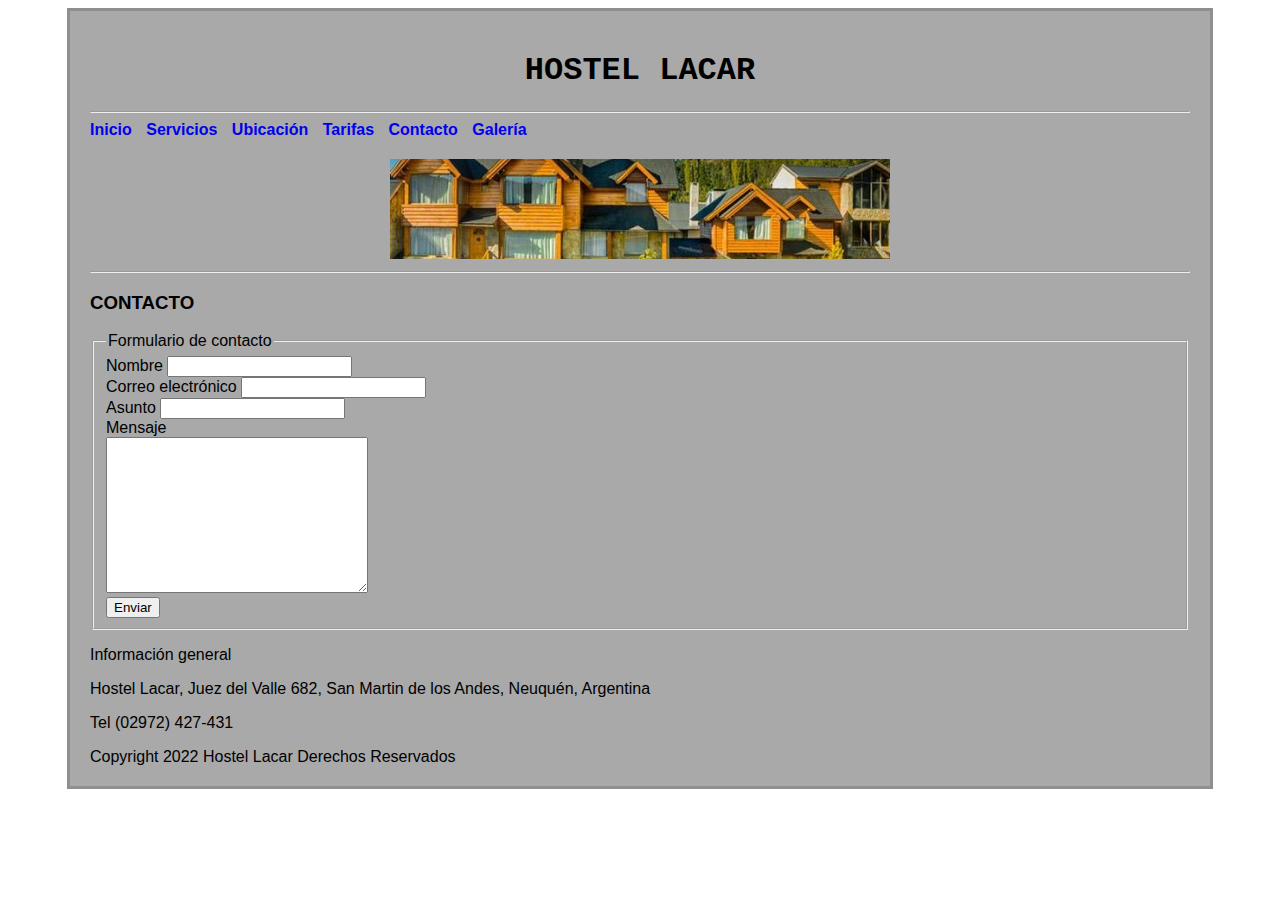
==== contacto.html @ cb432e76 "first commit" ====
<!DOCTYPE html>
<html lang="en">
<head>
    <meta charset="UTF-8">
    <meta http-equiv="X-UA-Compatible" content="IE=edge">
    <meta name="viewport" content="width=device-width, initial-scale=1.0">
    <title>Hostel Lacar</title>
    <link rel="stylesheet" href="estilos.css">
</head>
<body>
    <div class="contenedor">
    <header>
        <h1>HOSTEL LACAR</h1>
        <hr>
        <Nav>
            <a href="./index.html">Inicio</a>
            <a href="./servicios.html">Servicios</a>
            <a href="./ubicacion.html">Ubicación</a>
            <a href="./tarifas.html">Tarifas</a>
            <a href="./contacto.html">Contacto</a>
            <a href="./galeria.html">Galería</a>
        </Nav>
        <div class="banner">
            <img class="ajuste" src="./Fotos/9161dd57-3837-49e7-8292-c0b5cd66bcac.jpg" alt="Hostel">
        </div>
    </header>
    <hr>
    <main>
        <h3>CONTACTO</h3>
    <form action="">
        <fieldset>
            <legend>Formulario de contacto</legend>
            <label for="Nombre">Nombre</label>
            <input type="text" name="Nombre">
                <br>
                <label for="Correo electrónico">Correo electrónico</label>
                <input type="text" name="Correo electrónico">
                <br>
            <label for="Asunto">Asunto</label>
            <input type="text" name="Asunto">
                <br>
                <label for="Mensaje">Mensaje</label>
                <br>
                <textarea name="Mensaje" cols="30" rows="10"></textarea>
                <br>
           <input type="submit" value="Enviar">
    </fieldset>
    </form>
    <p>Información general</p>
    <p>Hostel Lacar, Juez del Valle 682, San Martin de los Andes, Neuquén, Argentina</p>
    <p>Tel (02972) 427-431</p>
    </main>
    <footer>
        Copyright 2022 Hostel Lacar Derechos Reservados
    </footer>
    </div>
</body>
</html>
---- estilos.css ----
.ajuste{
    object-fit: cover;
    height: 100px;
    width: 500px;
}
h1 {text-align: center;
    font-family: 'Courier New', Courier, monospace;
}
nav {
    text-align: left;
    }
a {
    margin-right: 10px;
    text-decoration: none;
    font-weight: 700;
}
.banner {
    text-align: center;
    margin-top: 20px;    
}
body {
    font-family: 'Gill Sans', 'Gill Sans MT', Calibri, 'Trebuchet MS', sans-serif;
}
.Ubicación {
    text-align: center;
    margin-top: 10px;
    margin-bottom: 10px;
}

.contenedor{
    padding: 20px;
    border: 1px;
    max-width: 1100px;
    margin-right: auto;
    margin-left: auto;
    border: 3px solid rgba(0,0,0,0.15);
    background-color: darkgray;
}
.foto {
    width: 500px;
    height: 300px;
    margin-bottom: 10px;
    margin-top: 10px;
    margin-right: 10px;
}
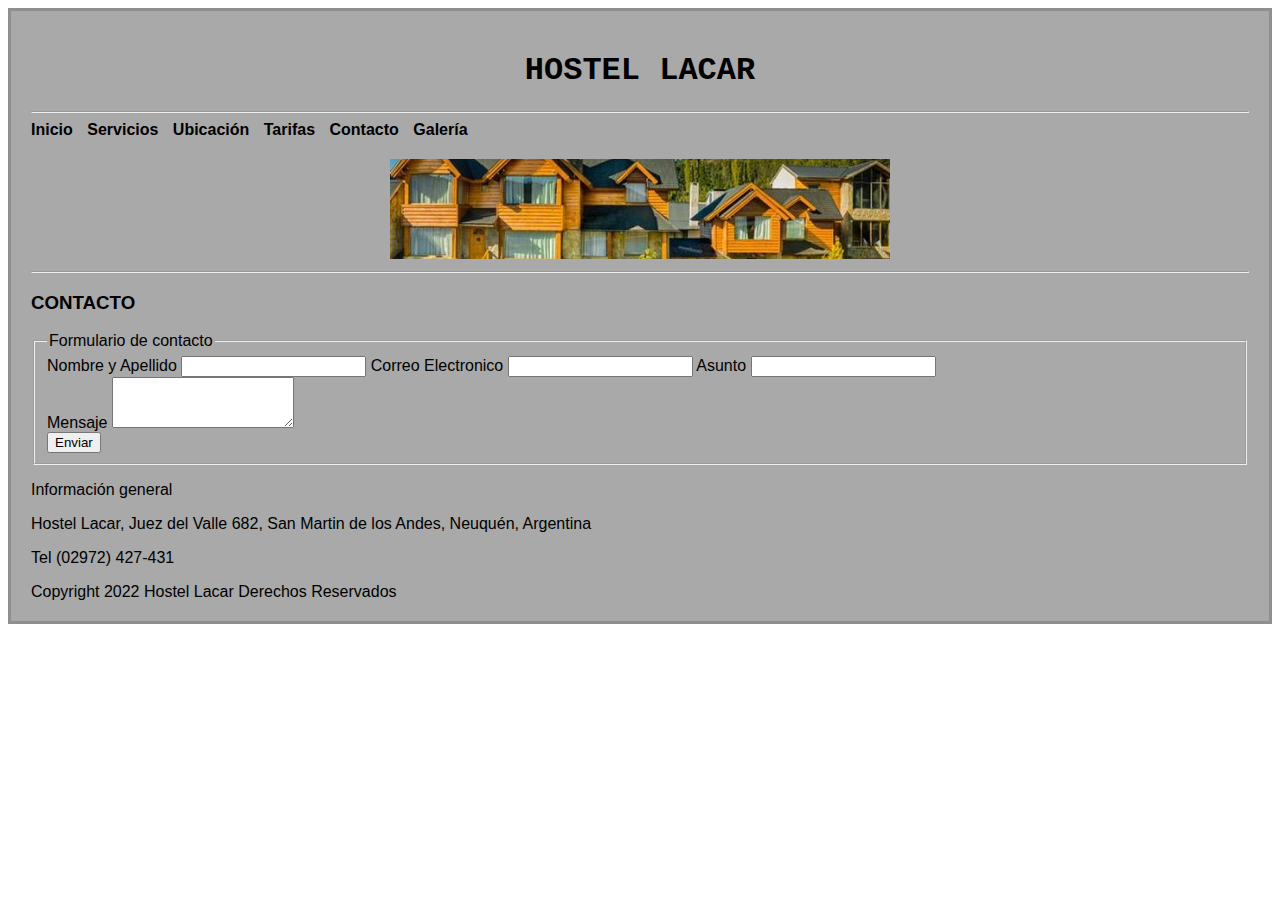
==== commit 2cceb592: "Cambio formulario de contacto" ====
--- a/contacto.html
+++ b/contacto.html
@@ -5,6 +5,8 @@
     <meta http-equiv="X-UA-Compatible" content="IE=edge">
     <meta name="viewport" content="width=device-width, initial-scale=1.0">
     <title>Hostel Lacar</title>
+    <link href="https://cdn.jsdelivr.net/npm/bootstrap@5.0.2/dist/css/bootstrap.min.css" rel="stylesheet" integrity="sha384-EVSTQN3/azprG1Anm3QDgpJLIm9Nao0Yz1ztcQTwFspd3yD65VohhpuuCOmLASjC" crossorigin="anonymous">
+    <script src="https://cdn.jsdelivr.net/npm/bootstrap@5.0.2/dist/js/bootstrap.bundle.min.js" integrity="sha384-MrcW6ZMFYlzcLA8Nl+NtUVF0sA7MsXsP1UyJoMp4YLEuNSfAP+JcXn/tWtIaxVXM" crossorigin="anonymous"></script>
     <link rel="stylesheet" href="estilos.css">
 </head>
 <body>
@@ -30,19 +32,18 @@
     <form action="">
         <fieldset>
             <legend>Formulario de contacto</legend>
-            <label for="Nombre">Nombre</label>
-            <input type="text" name="Nombre">
-                <br>
-                <label for="Correo electrónico">Correo electrónico</label>
-                <input type="text" name="Correo electrónico">
-                <br>
-            <label for="Asunto">Asunto</label>
-            <input type="text" name="Asunto">
-                <br>
-                <label for="Mensaje">Mensaje</label>
-                <br>
-                <textarea name="Mensaje" cols="30" rows="10"></textarea>
-                <br>
+            <div class="mb-3">
+                <label for="exampleFormControlInput1" class="form-label">Nombre y Apellido</label>
+                <input type="text" class="form-control" id="exampleFormControlInput1">
+                <label for="exampleFormControlInput1" class="form-label">Correo Electronico</label>
+                <input type="text" class="form-control" id="exampleFormControlInput1">
+                <label for="exampleFormControlInput1" class="form-label">Asunto</label>
+                <input type="text" class="form-control" id="exampleFormControlInput1">
+              </div>
+              <div class="mb-3">
+                <label for="exampleFormControlTextarea1" class="form-label">Mensaje</label>
+                <textarea class="form-control" id="exampleFormControlTextarea1" rows="3"></textarea>
+              </div>
            <input type="submit" value="Enviar">
     </fieldset>
     </form>
--- a/estilos.css
+++ b/estilos.css
@@ -1,45 +1,61 @@
+h1 {
+    text-align: center;
+    font-family: 'Courier New', Courier, monospace;
+    max-width: 100%;
+    display: flex;
+    justify-content: center;
+}
+
+nav {
+    text-align: left;
+}
+
 .ajuste{
     object-fit: cover;
     height: 100px;
     width: 500px;
+    max-width: 100%;
 }
-h1 {text-align: center;
-    font-family: 'Courier New', Courier, monospace;
-}
-nav {
-    text-align: left;
-    }
-a {
-    margin-right: 10px;
-    text-decoration: none;
-    font-weight: 700;
-}
+
 .banner {
     text-align: center;
     margin-top: 20px;    
 }
+
+a{
+    margin-right: 10px;
+    margin-bottom: 10px;
+    text-decoration: none;
+    color: black;
+    font-weight: 600;
+    border-radius: 5px;
+}
+
+a:hover{
+    background-color: rgb(204, 128, 42);
+}
+
 body {
     font-family: 'Gill Sans', 'Gill Sans MT', Calibri, 'Trebuchet MS', sans-serif;
 }
+
 .Ubicación {
     text-align: center;
     margin-top: 10px;
     margin-bottom: 10px;
 }
 
+.Mapa {
+    max-width: 100%;
+}
+
 .contenedor{
     padding: 20px;
     border: 1px;
-    max-width: 1100px;
+    max-width: 100%;
     margin-right: auto;
     margin-left: auto;
     border: 3px solid rgba(0,0,0,0.15);
     background-color: darkgray;
 }
-.foto {
-    width: 500px;
-    height: 300px;
-    margin-bottom: 10px;
-    margin-top: 10px;
-    margin-right: 10px;
-}
+
